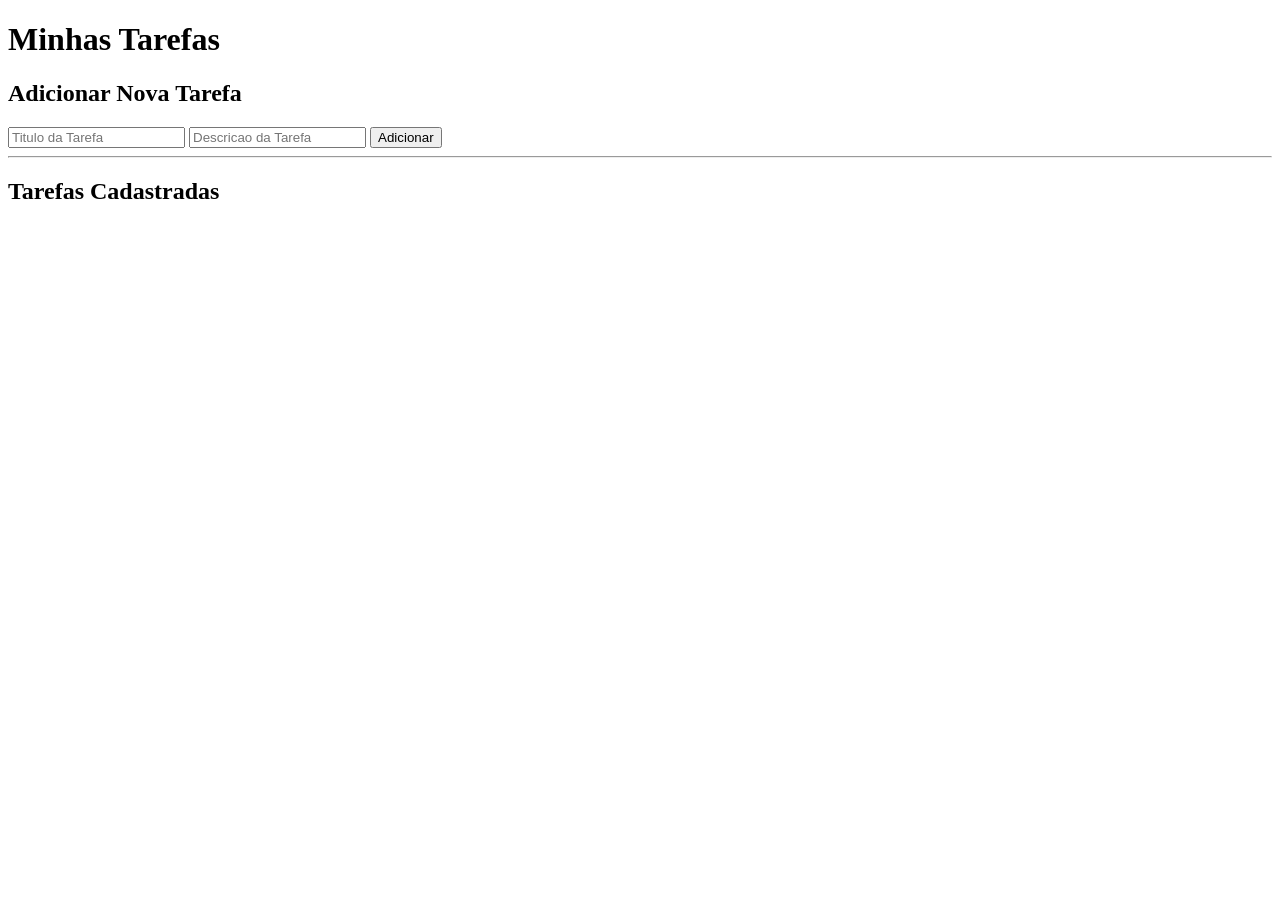
==== src/main/resources/templates/index.html @ 152c468d "Feat: Index adicionado ao sistema permitindo visualização e interação com a aplicação pela web" ====
<!DOCTYPE html>
<html lang="pt-br" xmlns:th="http://www.thymeleaf.org">
<head>
    <meta charset="UTF-8">
    <meta name="viewport" content="width=device-width, initial-scale=1.0">
    <title>Document</title>
</head>
<body>
    <div> 
        <h1> Minhas Tarefas </h1>
        <h2> Adicionar Nova Tarefa</h2>
        <form th:action="@{/adicionar}" th:object="${novaTarefa}" method="post">
            <input 

            type="text" 
            th:field="*{titulo}" 
            placeholder="Titulo da Tarefa" 
            required 
            
            />

            <input

            type="text" 
            th:field="*{descricao}" 
            placeholder="Descricao da Tarefa" 
            
            />
            <button type="submit">Adicionar</button>
        </form>
        <hr />
        <h2> Tarefas Cadastradas</h2>
        <table>

        </table>

    </div>
</body>
</html>
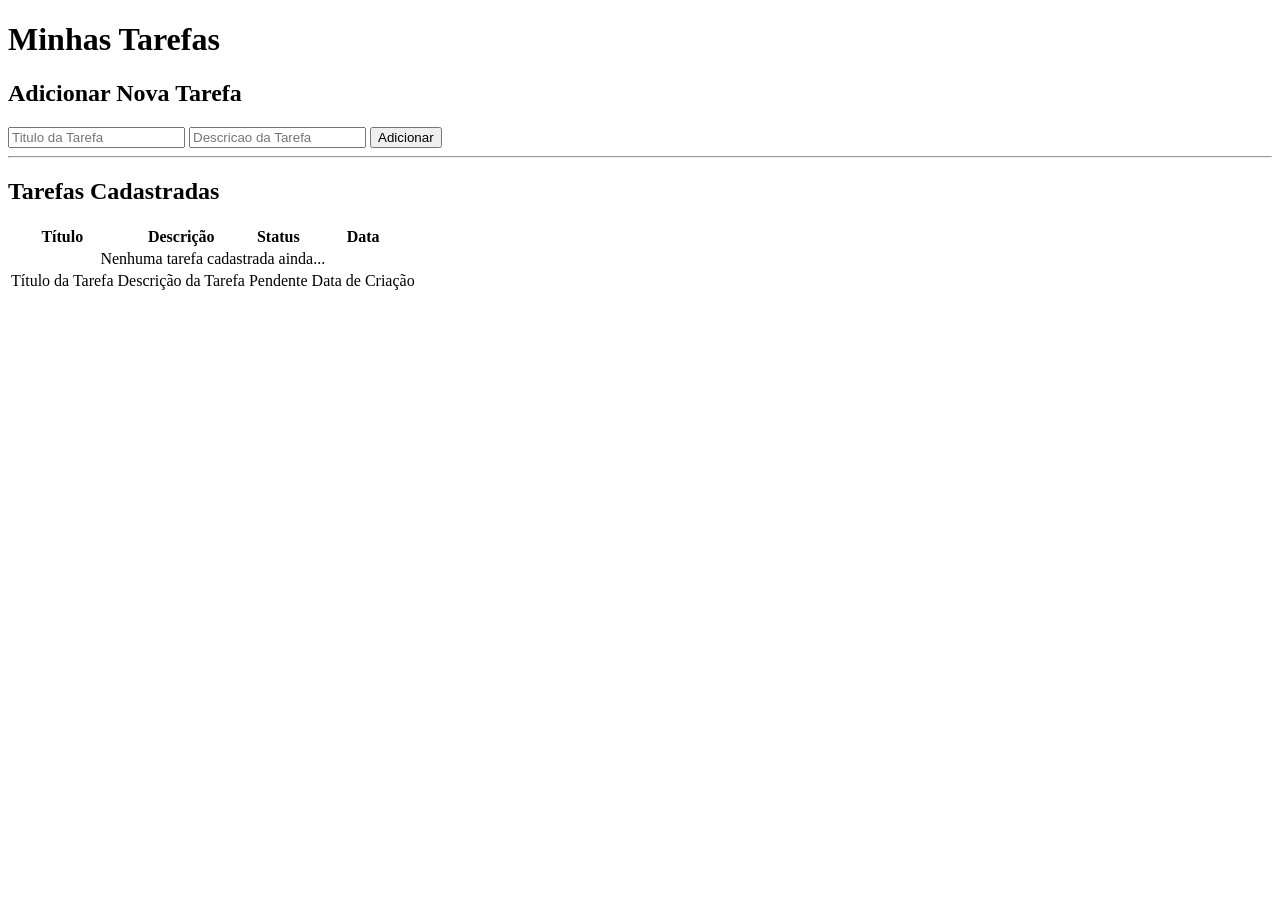
==== commit 0ecc3012: "Projeto Lista de Tarefas finalizado com sucesso" ====
--- a/src/main/resources/templates/index.html
+++ b/src/main/resources/templates/index.html
@@ -31,7 +31,28 @@
         <hr />
         <h2> Tarefas Cadastradas</h2>
         <table>
-
+            <thead> 
+                <tr> 
+                    <th>Título</th> 
+                    <th>Descrição</th> 
+                    <th>Status</th> 
+                    <th>Data</th>  
+                </tr>
+            </thead>
+            <tbody>
+                <tr th:if="${paginaTarefas.empty}"> 
+                    <td colspan="4" style="text-align: center">
+                        Nenhuma tarefa cadastrada ainda...
+                    </td>
+                </tr> 
+                <tr th:each="tarefa : ${paginaTarefas.content}">
+                    <td th:text="${tarefa.titulo}">Título da Tarefa</td>
+                    <td th:text="${tarefa.descricao}">Descrição da Tarefa</td>
+                    <td th:text="${tarefa.isConcluida} ? 'Concluída' : 'Pendente' ">
+                        Pendente</td>
+                    <td th:text="${tarefa.dataCriacao}">Data de Criação</td>
+                </tr>
+            </tbody>
         </table>
 
     </div>
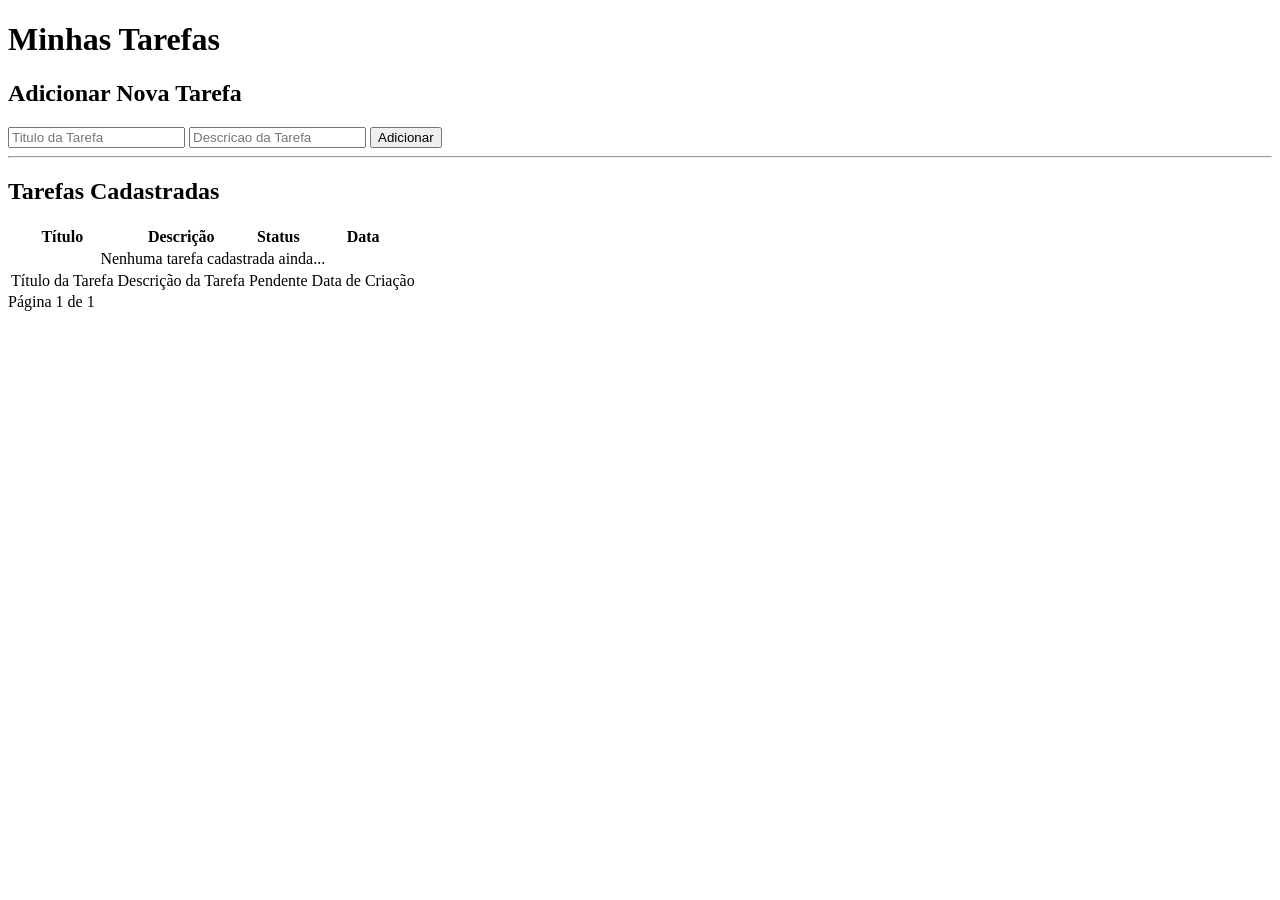
==== commit c63aceff: "feat: Projeto tarefas está sendo continuado com a implementação do página em html e estilização da p" ====
--- a/src/main/resources/templates/index.html
+++ b/src/main/resources/templates/index.html
@@ -54,6 +54,13 @@
                 </tr>
             </tbody>
         </table>
+        
+        <div class="pagination">
+            <span>
+                Página <span th:text="${paginaTarefas.number + 1}">1</span> de 
+                <span th:text="${paginaTarefas.totalPages}">1</span>
+            </span>
+        </div>
 
     </div>
 </body>
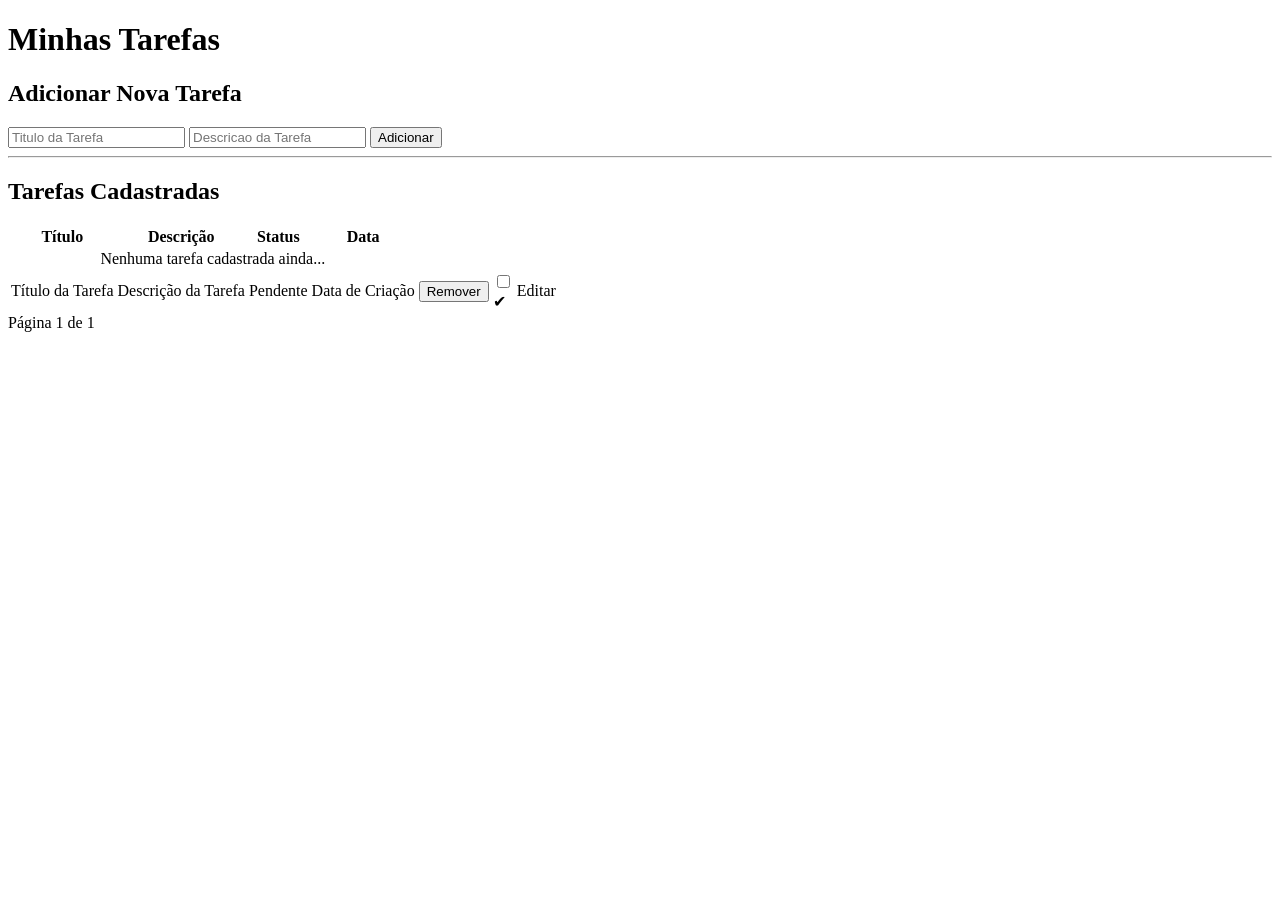
==== commit d63c7c38: "feat: CRUD de controle de tarefas finalizado até o momento, implementado as funções de remover, conc" ====
--- a/src/main/resources/templates/index.html
+++ b/src/main/resources/templates/index.html
@@ -4,6 +4,7 @@
     <meta charset="UTF-8">
     <meta name="viewport" content="width=device-width, initial-scale=1.0">
     <title>Document</title>
+    <link rel="stylesheet" th:href="@{css/Static.css}">
 </head>
 <body>
     <div> 
@@ -27,6 +28,7 @@
             
             />
             <button type="submit">Adicionar</button>
+
         </form>
         <hr />
         <h2> Tarefas Cadastradas</h2>
@@ -48,9 +50,35 @@
                 <tr th:each="tarefa : ${paginaTarefas.content}">
                     <td th:text="${tarefa.titulo}">Título da Tarefa</td>
                     <td th:text="${tarefa.descricao}">Descrição da Tarefa</td>
-                    <td th:text="${tarefa.isConcluida} ? 'Concluída' : 'Pendente' ">
-                        Pendente</td>
+                    <td th:text="${tarefa.isConcluida} ? 'Concluída' : 'Pendente'"
+                    th:classappend="${tarefa.isConcluida} ? 'status-green' : 'status-red'">
+                        Pendente  
+                    </td>   
                     <td th:text="${tarefa.dataCriacao}">Data de Criação</td>
+                    <td>
+                        <form th:action="@{/excluir}" method="post"> 
+                            <input type="hidden" name="id" th:value="${tarefa.id}"/>
+                            <button type="submit">Remover</button>
+                        </form>
+                    </td>
+                    <td>
+                        <div>
+                            <span th:text="${tarefa.descricao}"
+                            th:classappend="${tarefa.isConcluida} ? 'concluida' : ''"></span>
+
+                            <form th:action="@{/concluir}" method="post" th:if="${!tarefa.isConcluida}">
+                                <input type="hidden" name="id" th:value="${tarefa.id}" />
+                                <input type="checkbox" name="concluir" onchange="this.form.submit()" />
+                            </form>
+
+                            <span th:if="${tarefa.isConcluida}" class="check-icon">✔</span>
+                        </div>
+                    </td>
+                    <td>
+                        <a th:href="@{/editar/{id}(id=${tarefa.id})}" class="botao-editar">
+                            Editar
+                        </a>
+                    </td>
                 </tr>
             </tbody>
         </table>
@@ -61,7 +89,8 @@
                 <span th:text="${paginaTarefas.totalPages}">1</span>
             </span>
         </div>
-
+        
+           
     </div>
 </body>
 </html>
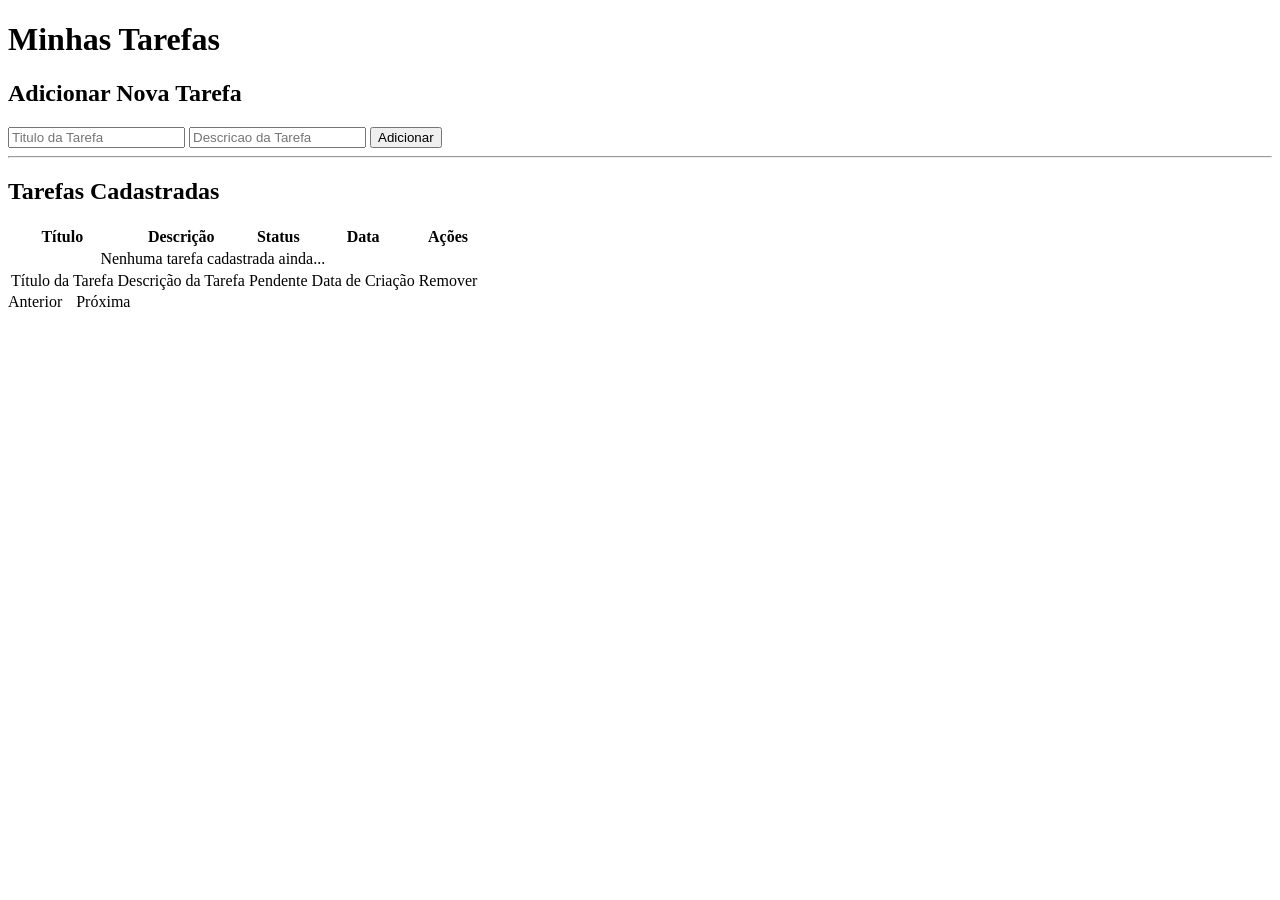
==== commit 6ce2d17b: "feat: adicionado método excluir na branch de desenvolvimento-guiado" ====
--- a/src/main/resources/templates/index.html
+++ b/src/main/resources/templates/index.html
@@ -38,7 +38,8 @@
                     <th>Título</th> 
                     <th>Descrição</th> 
                     <th>Status</th> 
-                    <th>Data</th>  
+                    <th>Data</th>
+                    <th>Ações</th>  
                 </tr>
             </thead>
             <tbody>
@@ -55,40 +56,44 @@
                         Pendente  
                     </td>   
                     <td th:text="${tarefa.dataCriacao}">Data de Criação</td>
-                    <td>
-                        <form th:action="@{/excluir}" method="post"> 
-                            <input type="hidden" name="id" th:value="${tarefa.id}"/>
-                            <button type="submit">Remover</button>
-                        </form>
-                    </td>
-                    <td>
-                        <div>
-                            <span th:text="${tarefa.descricao}"
-                            th:classappend="${tarefa.isConcluida} ? 'concluida' : ''"></span>
-
-                            <form th:action="@{/concluir}" method="post" th:if="${!tarefa.isConcluida}">
-                                <input type="hidden" name="id" th:value="${tarefa.id}" />
-                                <input type="checkbox" name="concluir" onchange="this.form.submit()" />
-                            </form>
-
-                            <span th:if="${tarefa.isConcluida}" class="check-icon">✔</span>
-                        </div>
-                    </td>
-                    <td>
-                        <a th:href="@{/editar/{id}(id=${tarefa.id})}" class="botao-editar">
-                            Editar
-                        </a>
+                    <td class="actions">
+                        <a th:href="@{/excluir/{id}(id=${tarefa.id})}" class="btn-dele">Remover</a>
                     </td>
                 </tr>
+                        
             </tbody>
         </table>
+
         
         <div class="pagination">
-            <span>
-                Página <span th:text="${paginaTarefas.number + 1}">1</span> de 
-                <span th:text="${paginaTarefas.totalPages}">1</span>
-            </span>
+        <div th:if="${paginaTarefas.totalPages > 1}">
+          <a
+            th:if="${!paginaTarefas.first}"
+            th:href="@{/(page=${paginaTarefas.number - 1})}"
+            class="btn"
+            >Anterior</a
+          >
+          <span
+            th:each="i : ${#numbers.sequence(0, paginaTarefas.totalPages - 1)}"
+          >
+            <a
+              th:href="@{/(page=${i})}"
+              th:text="${i + 1}"
+              th:classappend="${i == paginaTarefas.number} ? 'active' : ''"
+              style="margin: 0 5px"
+            ></a>
+          </span>
+
+          <a
+            th:if="${!paginaTarefas.last}"
+            th:href="@{/(page=${paginaTarefas.number + 1})}"
+            class="btn"
+            >Próxima</a
+          >
         </div>
+      </div>
+        
+           
         
            
     </div>
